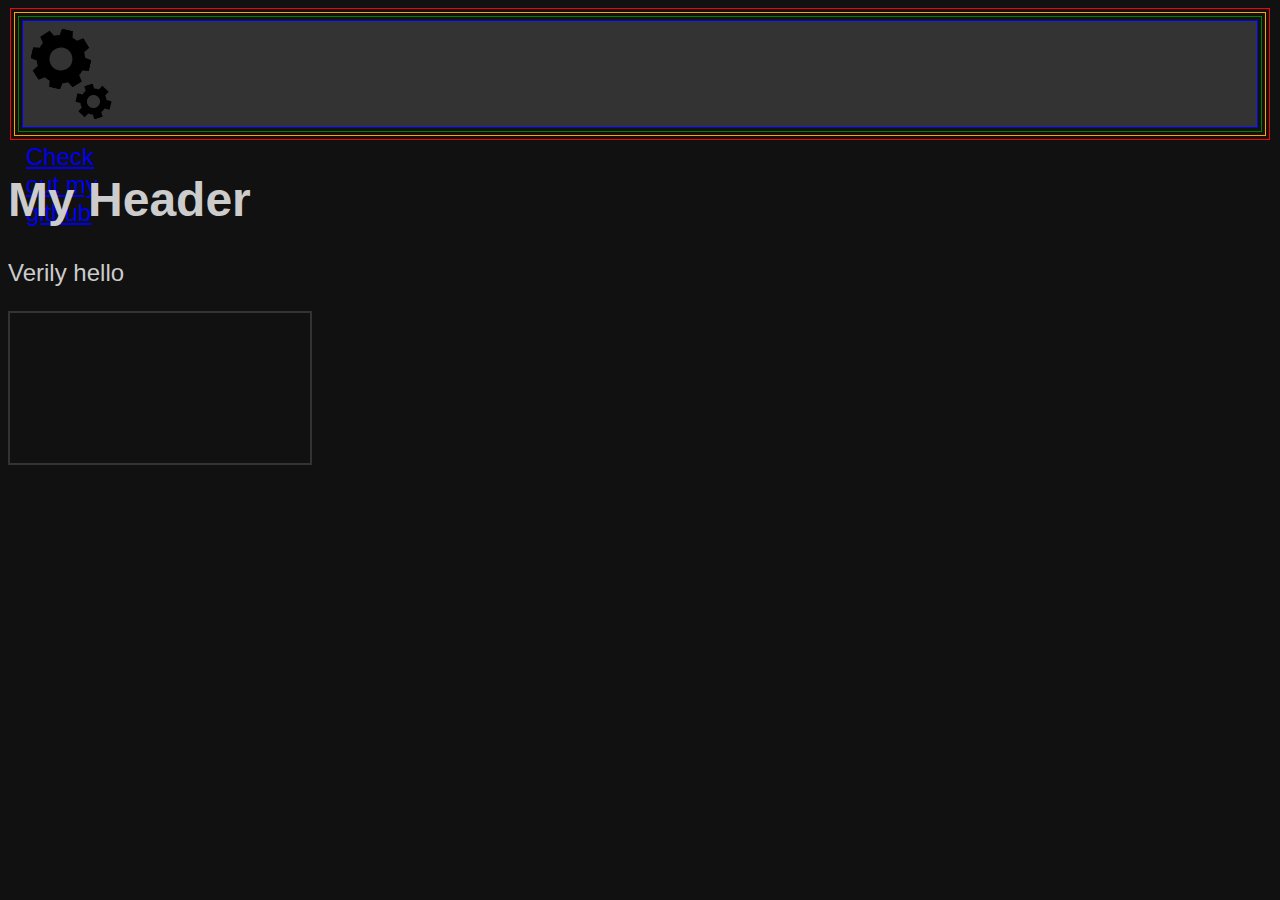
==== index.html @ e22863dc "init" ====
<!doctype html>
<html>
<head>
  <meta charset="utf-8">
  <title>Website</title>
  <script src="lib/main.js"></script>
  <link rel="stylesheet" type="text/css" href="stylesheets/style.css">
</head>
<body onload="init();">
  <div class="git-div">
  <div class="git-div">
  <div class="git-div">
  <div class="git-div">
    <a id="git-link" href="https://github.com/JordanElButler">
      <img id="gear-eight" src="resource/gear8.svg"></img>
      <img id="gear-six" src="resource/gear6.svg"></img>
      <p id="git-link-text"><span id="git-link-span">Check out my github</span></p>
    </a>
  </div>
</div>
</div>
</div>
  <h1>My Header</h1>
  <p> Verily hello </p>
  <canvas id="c">Canvas not supported</canvas>
</body>
</html>
---- stylesheets/style.css ----
body {
  background-color: #111111;
  font-family: "Open Sans", arial, helvetica, sans-serif;
  font-style: normal;
  font-weight: lighter;
  font-size: 1.5em;
  color: #cccccc;
}

nav {
  position: absolute;
}

canvas {
  border-color: #333333;
  border-style: solid;
  border-width: 2px;
}

.git-div {
  border-style: solid;
  border-width: 1px;
  margin: 2px;
  padding:1px;
  border-color:red;
}
.git-div .git-div{
  border-color:orange;
}
.git-div .git-div .git-div{
  border-color:green;
}
.git-div .git-div .git-div .git-div{
  border-color:blue;
  background-color: #333333;
}
#git-link {
  display: block;
  background-color: #333333;
  width: 100px;
  height: 100px;
  margin: 2px;
}

#gear-eight {
  display: block;
  position: relative;
  top: 5%;
  left: 5%;
  width: 60%;
  transform-origin: center;
}
#gear-six {
  display: block;
  position: relative;
  top: 0%;
  left:50%;
  width: 35%;
  transform-origin: center;
}
#git-link-text {

}

#git-link-span {

}
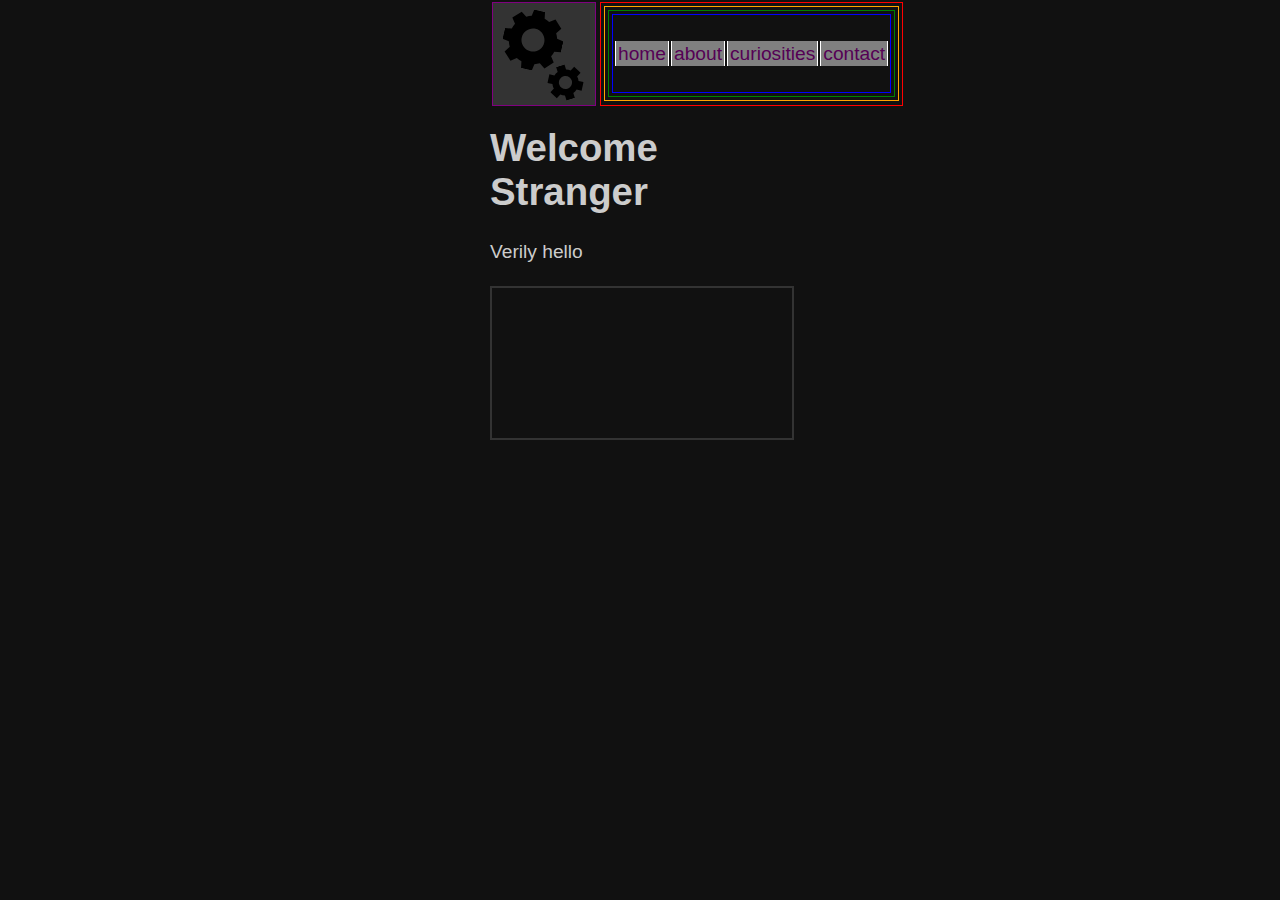
==== commit 903d252b: "updates" ====
--- a/index.html
+++ b/index.html
@@ -7,21 +7,32 @@
   <link rel="stylesheet" type="text/css" href="stylesheets/style.css">
 </head>
 <body onload="init();">
-  <div class="git-div">
-  <div class="git-div">
-  <div class="git-div">
-  <div class="git-div">
-    <a id="git-link" href="https://github.com/JordanElButler">
-      <img id="gear-eight" src="resource/gear8.svg"></img>
-      <img id="gear-six" src="resource/gear6.svg"></img>
-      <p id="git-link-text"><span id="git-link-span">Check out my github</span></p>
-    </a>
+  <div class="bar">
+    <div class="git-box">
+      <a id="git-link" href="https://github.com/JordanElButler">
+        <img id="gear-eight" src="resource/gear8.svg"></img>
+        <img id="gear-six" src="resource/gear6.svg"></img>
+      </a>
+    </div>
+    <div class="git-div git-div-1">
+    <div class="git-div git-div-2">
+    <div class="git-div git-div-3">
+    <div class="git-div git-div-4">
+      <ul class="nav-bar">
+        <li><a class="nav-item" href="#home">home</a></li>
+        <li><a class="nav-item" href="#about">about</a></li>
+        <li><a class="nav-item" href="#curiosities">curiosities</a></li>
+        <li><a class="nav-item" href="#contact">contact</a></li>
+      </ul>
+    </div>
+    </div>
+    </div>
+    </div>
   </div>
-</div>
-</div>
-</div>
-  <h1>My Header</h1>
-  <p> Verily hello </p>
-  <canvas id="c">Canvas not supported</canvas>
+  <div class="content">
+    <h1>Welcome Stranger</h1>
+    <p> Verily hello </p>
+    <canvas id="c">Canvas not supported</canvas>
+  </div>
 </body>
 </html>
--- a/stylesheets/style.css
+++ b/stylesheets/style.css
@@ -7,32 +7,119 @@
   color: #cccccc;
 }
 
-nav {
-  position: absolute;
-}
-
 canvas {
   border-color: #333333;
   border-style: solid;
   border-width: 2px;
 }
 
+body {
+  width: 300px;
+  margin: 0 auto;
+  font-size: 1.2rem;
+  font-family: sans-serif;
+}
+
+p {
+  line-height: 1.4;
+}
+
+a {
+  outline: none;
+  text-decoration: none;
+  padding: 2px 1px 0;
+}
+
+a:link {
+  color: #550055;
+}
+
+a:visited {
+  color: #660066;
+}
+
+a:focus {
+  border-bottom: 1px solid black;
+  background: #BAE498;
+}
+
+a:hover {
+  border-bottom: 1px solid;
+  background: #550055;
+}
+
+a:active {
+  background: #265301;
+  color: #CDFEAA;
+}
+a#git-link:hover {
+  border-color: #aa00aa;
+  background-color: #555555;
+}
+.bar {
+  display: flex;
+  height: 100px;
+}
+
+.git-box {
+}
+
+.nav-bar {
+  position: relative;
+  top: 0%;
+  left: 0%;
+  height: 100%;
+  margin: 0 0;
+  padding: 0 0;
+  display: flex;
+  flex-direction: row;
+  flex-wrap: nowrap;
+  justify-content: space-around;
+  align-items: center;
+  list-style: none;
+}
+
+.nav-item {
+  background-color: gray;
+  padding: 2px;
+  margin: 1px;
+  border-left: solid white 1px;
+  border-right: solid white 1px;
+}
 .git-div {
   border-style: solid;
   border-width: 1px;
   margin: 2px;
   padding:1px;
-  border-color:red;
 }
-.git-div .git-div{
+.git-div-1 {
+  height: 100px;
+  border-color: red;
+}
+.git-div-1:hover {
+  border-color: blue;
+}
+.git-div-2{
+  height: 91%;
   border-color:orange;
 }
-.git-div .git-div .git-div{
+.git-div-2:hover {
+  border-color: green;
+}
+.git-div-3{
+  height: 91%;
   border-color:green;
 }
-.git-div .git-div .git-div .git-div{
+.git-div-3:hover {
+  border-color: orange;
+}
+.git-div-4{
+  height: 91%;
   border-color:blue;
-  background-color: #333333;
+}
+
+.git-div-4:hover {
+  border-color: red;
 }
 #git-link {
   display: block;
@@ -40,13 +127,14 @@
   width: 100px;
   height: 100px;
   margin: 2px;
+  border: solid purple 1px;
 }
 
 #gear-eight {
   display: block;
   position: relative;
   top: 5%;
-  left: 5%;
+  left: 9%;
   width: 60%;
   transform-origin: center;
 }
@@ -54,14 +142,7 @@
   display: block;
   position: relative;
   top: 0%;
-  left:50%;
+  left:54%;
   width: 35%;
   transform-origin: center;
 }
-#git-link-text {
-
-}
-
-#git-link-span {
-
-}
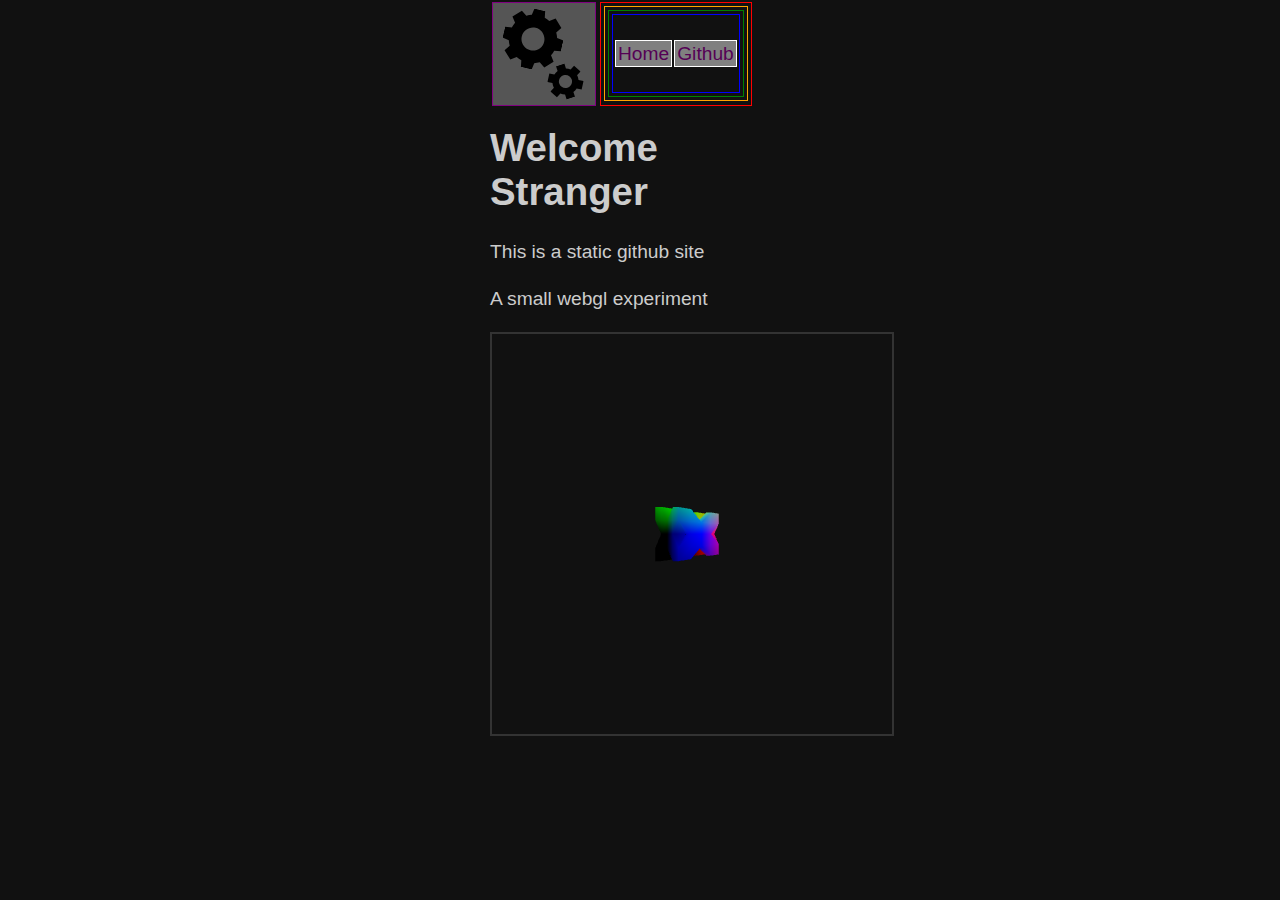
==== commit 5b75b130: "more experiments" ====
--- a/index.html
+++ b/index.html
@@ -3,6 +3,8 @@
 <head>
   <meta charset="utf-8">
   <title>Website</title>
+  <script src="lib/Matrix.js"></script>
+  <script src="lib/gl.js"></script>
   <script src="lib/main.js"></script>
   <link rel="stylesheet" type="text/css" href="stylesheets/style.css">
 </head>
@@ -14,15 +16,13 @@
         <img id="gear-six" src="resource/gear6.svg"></img>
       </a>
     </div>
-    <div class="git-div git-div-1">
-    <div class="git-div git-div-2">
-    <div class="git-div git-div-3">
-    <div class="git-div git-div-4">
+    <div class="nav-div nav-div-1">
+    <div class="nav-div nav-div-2">
+    <div class="nav-div nav-div-3">
+    <div class="nav-div nav-div-4">
       <ul class="nav-bar">
-        <li><a class="nav-item" href="#home">home</a></li>
-        <li><a class="nav-item" href="#about">about</a></li>
-        <li><a class="nav-item" href="#curiosities">curiosities</a></li>
-        <li><a class="nav-item" href="#contact">contact</a></li>
+        <li><a class="nav-item" href="#home">Home</a></li>
+        <li><a class="nav-item" href="https://github.com/JordanElButler">Github</a></li>
       </ul>
     </div>
     </div>
@@ -31,8 +31,9 @@
   </div>
   <div class="content">
     <h1>Welcome Stranger</h1>
-    <p> Verily hello </p>
-    <canvas id="c">Canvas not supported</canvas>
+    <p>This is a static github site</p>
+    <p>A small webgl experiment</p>
+    <canvas id="c" width="400" height="400">Canvas not supported</canvas>
   </div>
 </body>
 </html>
--- a/stylesheets/style.css
+++ b/stylesheets/style.css
@@ -27,7 +27,7 @@
 a {
   outline: none;
   text-decoration: none;
-  padding: 2px 1px 0;
+  padding: 1px 1px 1px 1px;
 }
 
 a:link {
@@ -35,26 +35,28 @@
 }
 
 a:visited {
-  color: #660066;
+  background: #aa00aa;
+  color: #ffddff;
 }
 
 a:focus {
   border-bottom: 1px solid black;
-  background: #BAE498;
+  background: #660066;
 }
 
 a:hover {
   border-bottom: 1px solid;
   background: #550055;
+  color: #ffddff;
 }
 
 a:active {
-  background: #265301;
-  color: #CDFEAA;
+  background: #990099;
+  color: #550055;
 }
 a#git-link:hover {
   border-color: #aa00aa;
-  background-color: #555555;
+  background-color: #777777;
 }
 .bar {
   display: flex;
@@ -83,47 +85,46 @@
   background-color: gray;
   padding: 2px;
   margin: 1px;
-  border-left: solid white 1px;
-  border-right: solid white 1px;
+  border: solid white 1px;
 }
-.git-div {
+.nav-div {
   border-style: solid;
   border-width: 1px;
   margin: 2px;
   padding:1px;
 }
-.git-div-1 {
+.nav-div-1 {
   height: 100px;
   border-color: red;
 }
-.git-div-1:hover {
+.nav-div-1:hover {
   border-color: blue;
 }
-.git-div-2{
+.nav-div-2{
   height: 91%;
   border-color:orange;
 }
-.git-div-2:hover {
+.nav-div-2:hover {
   border-color: green;
 }
-.git-div-3{
+.nav-div-3{
   height: 91%;
   border-color:green;
 }
-.git-div-3:hover {
+.nav-div-3:hover {
   border-color: orange;
 }
-.git-div-4{
+.nav-div-4{
   height: 91%;
   border-color:blue;
 }
 
-.git-div-4:hover {
+.nav-div-4:hover {
   border-color: red;
 }
 #git-link {
   display: block;
-  background-color: #333333;
+  background-color: #555555;
   width: 100px;
   height: 100px;
   margin: 2px;
